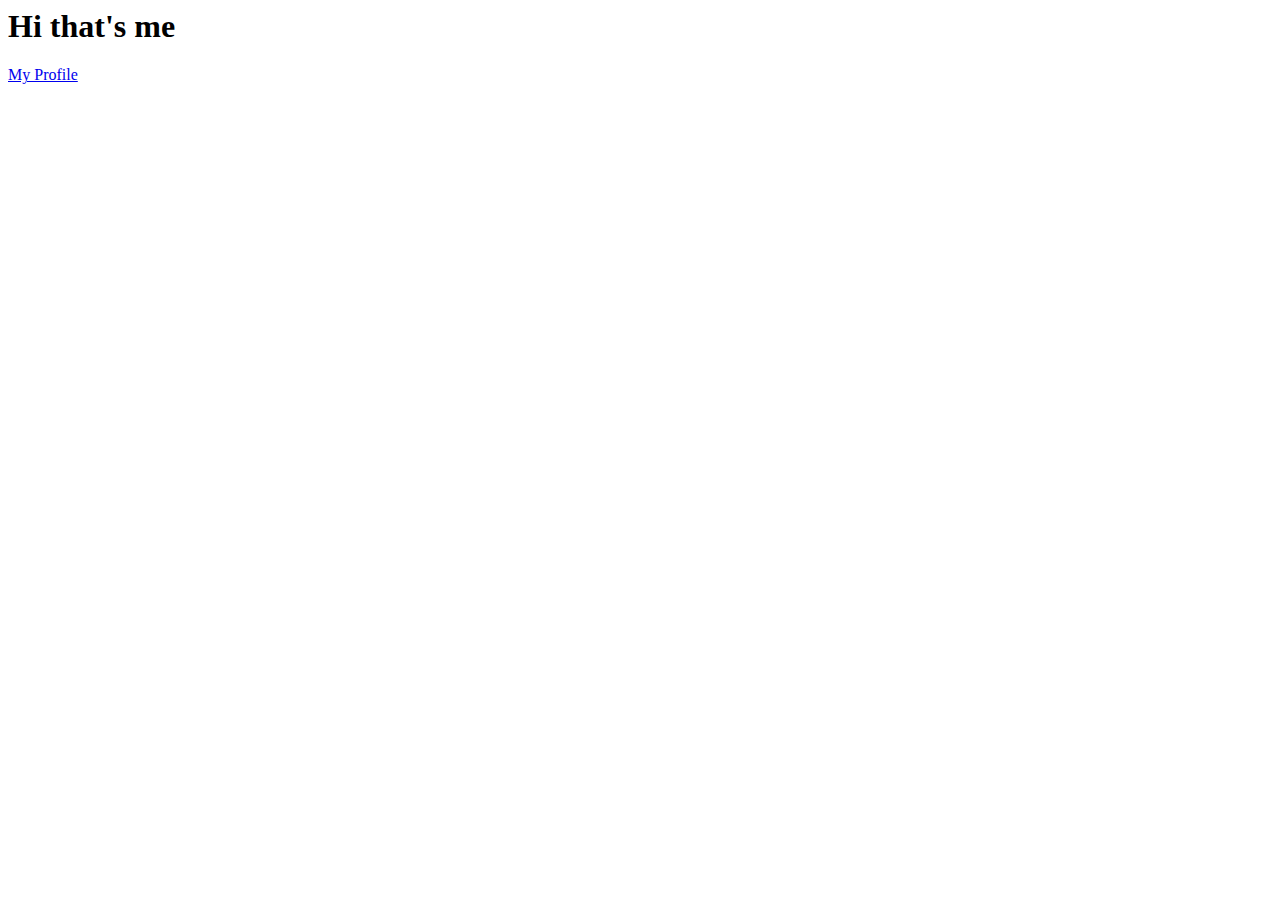
==== index.html @ fbfee484 "Added files for website" ====
<html>

<head>

<link rel="stylesheet" href="https://maxcdn.bootstrapcdn.com/bootstrap/4.0.0-beta.3/css/bootstrap.min.css" integrity="sha384-Zug+QiDoJOrZ5t4lssLdxGhVrurbmBWopoEl+M6BdEfwnCJZtKxi1KgxUyJq13dy" crossorigin="anonymous">
<link href="https://maxcdn.bootstrapcdn.com/font-awesome/4.7.0/css/font-awesome.min.css" rel="stylesheet" integrity="sha384-wvfXpqpZZVQGK6TAh5PVlGOfQNHSoD2xbE+QkPxCAFlNEevoEH3Sl0sibVcOQVnN" crossorigin="anonymous">
<link rel="stylesheet" href="css/style3.css">
</head>
	<body>
		<h1 class="card-title text-center"> Hi that's me </h1>

		<div class="text-center mb-3">

			<a href="profile.html">My Profile</a></div>

		</div>

		<div class="text-center">

			<img class="rounded-circle img-width-fix" src="img/pro.jpg"  alt=""/>
		</div>
	</body>

</html>
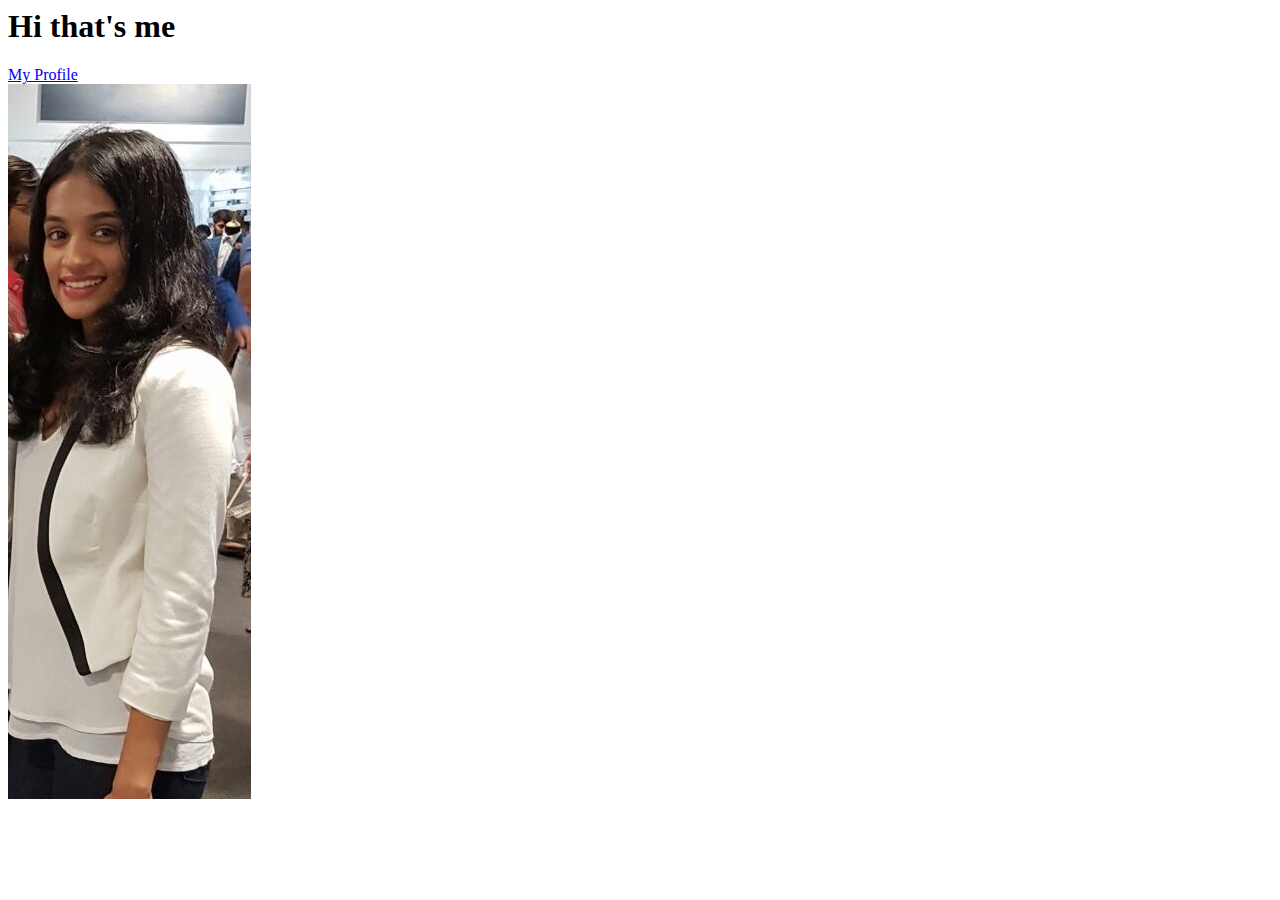
==== commit f4d447b6: "New changes" ====
--- a/index.html
+++ b/index.html
@@ -1,10 +1,9 @@
 <html>
 
 <head>
-
-<link rel="stylesheet" href="https://maxcdn.bootstrapcdn.com/bootstrap/4.0.0-beta.3/css/bootstrap.min.css" integrity="sha384-Zug+QiDoJOrZ5t4lssLdxGhVrurbmBWopoEl+M6BdEfwnCJZtKxi1KgxUyJq13dy" crossorigin="anonymous">
-<link href="https://maxcdn.bootstrapcdn.com/font-awesome/4.7.0/css/font-awesome.min.css" rel="stylesheet" integrity="sha384-wvfXpqpZZVQGK6TAh5PVlGOfQNHSoD2xbE+QkPxCAFlNEevoEH3Sl0sibVcOQVnN" crossorigin="anonymous">
-<link rel="stylesheet" href="css/style3.css">
+	<link rel="stylesheet" href="https://maxcdn.bootstrapcdn.com/bootstrap/4.0.0-beta.3/css/bootstrap.min.css" integrity="sha384-Zug+QiDoJOrZ5t4lssLdxGhVrurbmBWopoEl+M6BdEfwnCJZtKxi1KgxUyJq13dy" crossorigin="anonymous">
+	<link href="https://maxcdn.bootstrapcdn.com/font-awesome/4.7.0/css/font-awesome.min.css" rel="stylesheet" integrity="sha384-wvfXpqpZZVQGK6TAh5PVlGOfQNHSoD2xbE+QkPxCAFlNEevoEH3Sl0sibVcOQVnN" crossorigin="anonymous">
+	<link rel="stylesheet" type="text/css" href="css/style3.css">
 </head>
 	<body>
 		<h1 class="card-title text-center"> Hi that's me </h1>
--- a/css/style3.css
+++ b/css/style3.css
@@ -0,0 +1,8 @@
+.img-width-fix {
+	max-width: 100%;
+	max-height: 100%;
+	text-align: center;
+}
+
+.background
+{background-color: pink}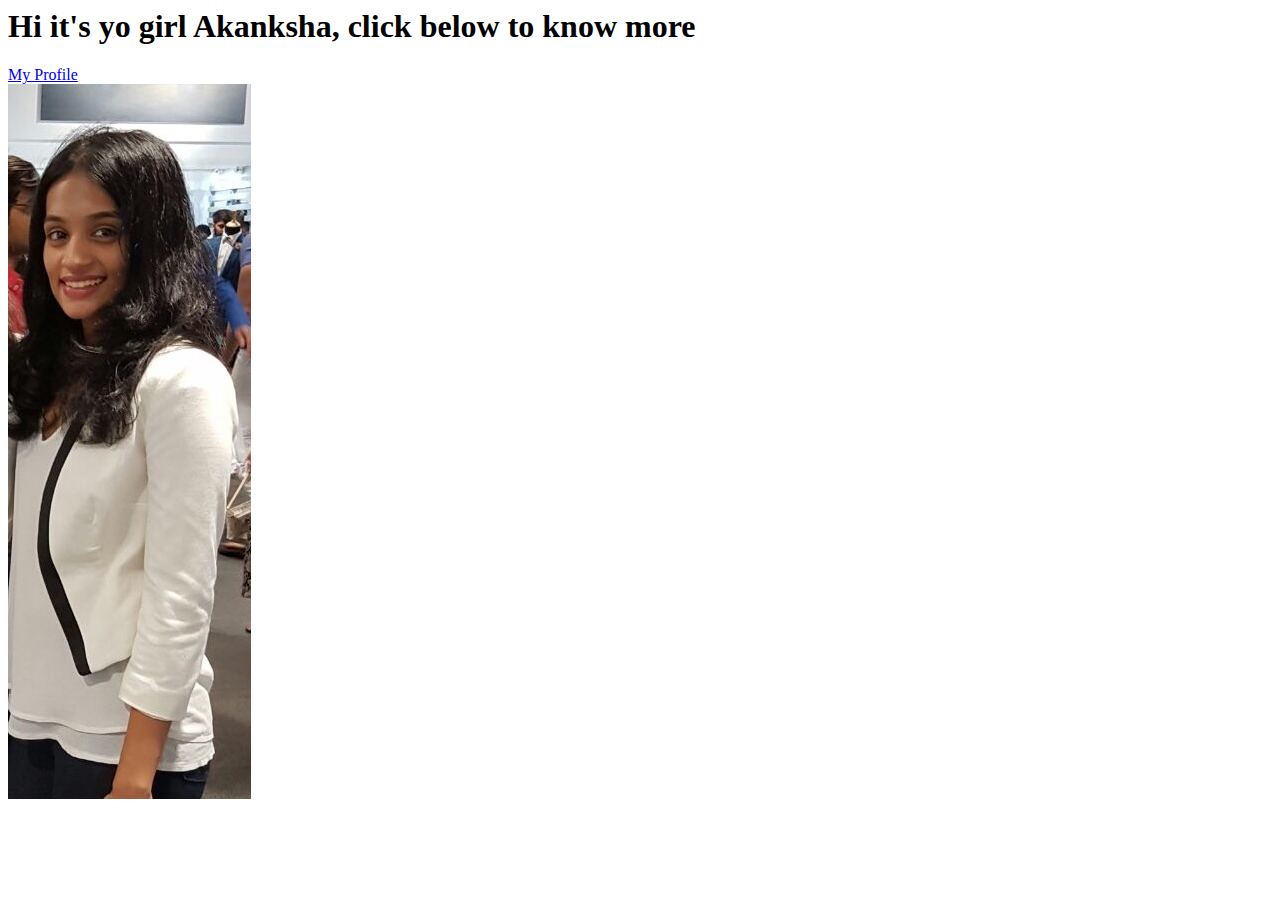
==== commit d02446dc: "New 2.0" ====
--- a/index.html
+++ b/index.html
@@ -6,7 +6,7 @@
 	<link rel="stylesheet" type="text/css" href="css/style3.css">
 </head>
 	<body>
-		<h1 class="card-title text-center"> Hi that's me </h1>
+		<h1 class="card-title text-center"> Hi it's yo girl Akanksha, click below to know more </h1>
 
 		<div class="text-center mb-3">
 
